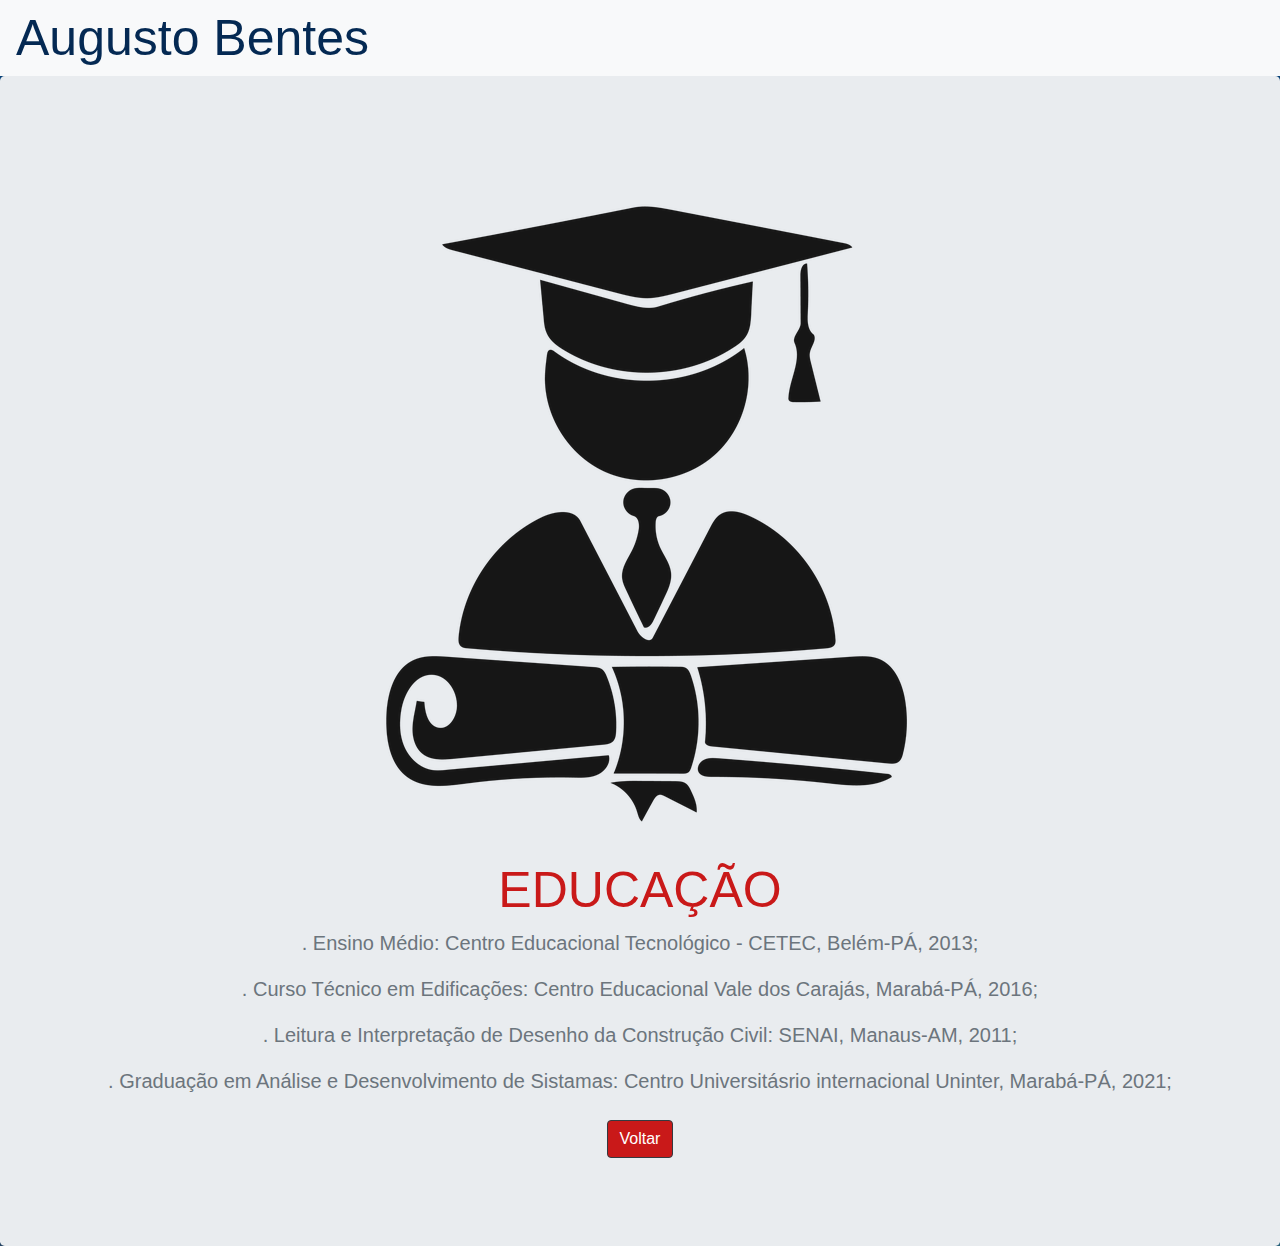
==== educação.html @ 2810fa7a "adicionei" ====
<!DOCTYPE html>
<html lang="pt-br">
<head>
    <meta charset="UTF-8">
    <meta http-equiv="X-UA-Compatible" content="IE=edge">
    <meta name="viewport" content="width=device-width, initial-scale=1.0">
    <title>Educação</title>
    <link rel="stylesheet" href="https://cdn.jsdelivr.net/npm/bootstrap@4.0.0/dist/css/bootstrap.min.css" integrity="sha384-Gn5384xqQ1aoWXA+058RXPxPg6fy4IWvTNh0E263XmFcJlSAwiGgFAW/dAiS6JXm" crossorigin="anonymous">
<script src="https://cdn.jsdelivr.net/npm/bootstrap@4.0.0/dist/js/bootstrap.min.js" integrity="sha384-JZR6Spejh4U02d8jOt6vLEHfe/JQGiRRSQQxSfFWpi1MquVdAyjUar5+76PVCmYl" crossorigin="anonymous"></script>
<script src="https://code.jquery.com/jquery-3.2.1.slim.min.js" integrity="sha384-KJ3o2DKtIkvYIK3UENzmM7KCkRr/rE9/Qpg6aAZGJwFDMVNA/GpGFF93hXpG5KkN" crossorigin="anonymous"></script>
<script src="https://cdn.jsdelivr.net/npm/popper.js@1.12.9/dist/umd/popper.min.js" integrity="sha384-ApNbgh9B+Y1QKtv3Rn7W3mgPxhU9K/ScQsAP7hUibX39j7fakFPskvXusvfa0b4Q" crossorigin="anonymous"></script>
    <link rel="stylesheet" href="./style.css">
</head>

<body>
    <nav class="navbar navbar-expand-lg navbar-light bg-light">
        <h1 class="mb-0">Augusto Bentes
        </h1>
        <button class="navbar-toggler" type="button" data-toggle="collapse" data-target="#navbarSupportedContent" aria-controls="navbarSupportedContent" aria-expanded="false" aria-label="Toggle navigation">
          <span class="navbar-toggler-icon"></span>
        </button>  
      </nav>
      <section class="jumbotron text-center">
        <div class="container">
            <img src="educação.png" alt="">
          <h1 class="jumbotron-heading">EDUCAÇÃO</h1>
          <p class="lead text-muted">. Ensino Médio: Centro Educacional Tecnológico - CETEC, Belém-PÁ, 2013;</p>
          <p class="lead text-muted">. Curso Técnico em Edificações: Centro Educacional Vale dos Carajás, Marabá-PÁ, 2016;</p>
          <p class="lead text-muted">. Leitura e Interpretação de Desenho da Construção Civil: SENAI, Manaus-AM, 2011;</p>
          <p class="lead text-muted">. Graduação em Análise e Desenvolvimento de Sistamas: Centro Universitásrio internacional Uninter, Marabá-PÁ, 2021;</p>
          <p>
            <a href="index.html" target="_blank" rel="external" class="btn btn-dark my-2">Voltar</a>
          </p>
        </div>
      </section>
</body>
</html>
---- style.css ----
:root {
    --primary: #c91919;
    --secondary: #084177;
    --roboto:'Roboto', sans-serif;
    background: linear-gradient(45deg, #002B5B, #2B4865, #256D85, #3FA796, #8FE3CF);
    background-size: 300% 300%;
    animation: colors 10s ease infinite;
}

body {
    background-color: var(--secondary);
    height: 100vh;
    overflow-x: hidden;
}


.main-navbar {
    background-color: rgba(8, 8, 8, 0.856);
}

.navbar-brand img {
    width: 100px;
}

.nav-link {
    color: #fff !important;
}

.navbar-collapse {
    flex-grow: unset !important;
}

.dropdown-menu {
    background-color: rgba(167, 36, 36, 0.856);
    
}

.dropdown-item {
    color: #fff;
}

.slider-image img {
    width: 90%;
    border-radius: 50%;
    overflow: hidden;
    border: 10px solid #0e0d0d;
    transform: rotate(5deg);
}

.slider {
    background: linear-gradient(50deg, #002B5B, #2B4865, #256D85, #3FA796, #8FE3CF);
    background-size: 600% 600%;
    height: 100vh;
    display: flex;
    align-items: center;
    animation: colors 15s ease infinite;
}

@keyframes colors {
    0% {
      background-position: 0% 50% ;
    }

    50% {
        background-position: 100% 50% ;
    }

    100% {
        background-position: 0% 50% ;
    }
}
.name {
    font-size: 70px;
    font-family: var(--roboto);
    /* color: var(--primary); */
    text-align: center;
    color: #c91919;
}

.job {
    font-size: 90px;
    font-family: var(--roboto);
    text-align: center;
    color: #fff;
}

.location {
    font-size: 60px;
    font-family: var(--roboto);
    text-align: center;
    color: var(--primary)
}


.description {
    color: rgba(255, 255, 255, 0.733);
    text-align: center;
}

@media(max-width:767px) {
    .job{
        font-size: 40px !important ;
    }
    .location{
        font-size: 30px !important;
    }
}

/* about */

.sm-title {
    color: var(--primary);
    font-size: 25px;
}

.lg-title {
    color: #c91919;
    font-size: 50px;
    font-family: var(--roboto);
}

.text {
    color: rgba(255, 255, 255, 0.671);
}

.about-image {
    width: 70%;
    border-radius: 5%;
    overflow: hidden;
}

.a-name {
    color: #c91919;
    font-size: 30px;
}

.um-trabalho {
    color: rgba(255, 255, 255, 0.671);
    font-size: 50px;
}

.a-job {
    color: #fff;
    font-size: 25px;
}

.a-job span {
    color: var(--primary);
}

.line {
    width: 100%;
    height: 1px;
    background-color: rgba(218, 14, 14, 0.425);
}

.line-1 {
    width: 100%;
    height: 2px;
    background-color: rgba(218, 14, 14, 0.425);
}

table {
    color: #fff;
}

.p-i {
    font-family: var(--roboto);
    color: rgb(238, 230, 230);

}

.card {
   background: #f3f4f7; 
   border-top: 2px solid rgba(185, 10, 10, 0.733);
   border-left: 2px solid rgba(185, 10, 10, 0.733);
   box-shadow: 20px 20px 50px #363434;
   
}

.iconSection {
    display: flex;
}

.icon-text {
    color: #fff;
    margin-left: 10px;
}

.c-text {
    color: rgb(241, 233, 233);
    font-size: 30px;
}
.c-text span {
    color: var(--primary);
   
}

.form-label {
    color: #fff;
}

.footer {
    height: 50px;
    width: 100vw;
    background-color: black;
    display: flex;
    align-items: center;
}

.footer a {
    text-decoration: none;
    color: rgb(218, 204, 204);
    margin-left: 43%;
}
 .footer a span {
     color: var(--primary);
 }

 .face {
    position: absolute; 
    width: 20px;
    height: 20px;
    transform: translate(-50% -50%);
 }

 .face a {
    display: inline-flex;
    width: 50px;
    height: 50px;
    background: #c91919;
    color: white;
    margin: 0 0px;
    border-radius: 50%;
    justify-content: center;
    align-items: center;
    transition: .5s;
    font-size: 20px;
 }

 .face a:hover {
    background: #1c4ef1;
 }

 .face a i {
    transition: 00.4s all;
 }
 
 .face a:hover > i {
    transform: scale(1.6) rotate(25deg);
 }

 .ins {
    position: absolute; 
    width: 20px;
    height: 20px;
    transform: translate(-50% -50%);
 }

.ins a {
    display: inline-flex;
    width: 50px;
    height: 50px;
    background: #c91919;
    color: white;
    margin: 0 64px;
    border-radius: 50%;
    justify-content: center;
    align-items: center;
    transition: .5s;
}

.ins a:hover {
    background: linear-gradient(#c61cf1, #780894, #c91919, #d3640a);
 }

.ins a i {
    transition: 00.4s all;
 }

.ins a:hover > i {
    transform: scale(1.6) rotate(25deg);
 }

.In {
    position: absolute; 
    width: 20px;
    height: 20px;
    transform: translate(-50% -50%);
 }

.In a {
    display: inline-flex;
    width: 50px;
    height: 50px;
    background: #c91919;
    color: white;
    margin: 0 127px;
    border-radius: 50%;
    justify-content: center;
    align-items: center;
    transition: .5s;
}

.In a:hover {
    background: #1c4ef1;
 }

.In a i {
    transition: 00.4s all;
 }

.In a:hover > i {
    transform: scale(1.6) rotate(25deg);
 }

.twi {
    position: absolute; 
    width: 20px;
    height: 20px;
    transform: translate(-50% -50%);
 }

.twi a {
    display: inline-flex;
    width: 50px;
    height: 50px;
    background: #c91919;
    color: white;
    margin: 0 188px;
    border-radius: 50%;
    justify-content: center;
    align-items: center;
    transition: .5s;
}

.twi a:hover {
    background: #1c4ef1;
 }

 .twi a i {
    transition: 00.4s all;
 }

.twi a:hover > i {    
    transform: scale(1.6) rotate(25deg);
 }

 .git {
    position: absolute; 
    width: 20px;
    height: 20px;
    transform: translate(-50% -50%);
 }
 .git a {
    display: inline-flex;
    width: 50px;
    height: 50px;
    background: #c91919;
    color: white;
    margin: 0 250px;
    border-radius: 50%;
    justify-content: center;
    align-items: center;
    transition: .5s;
    font-size: 20px;
 }

 .git a:hover {
    background: #18181a;
 }

 .git a i {
    transition: 00.4s all;
 }
 
 .git a:hover > i {
    transform: scale(1.6) rotate(25deg);
 }

 .btn-dark {
    background: #c91919;
 }

.navbar{
    color: #042953;
}

.jumbotron-heading{
    color: #c91919;
    font-size: 50px;
    
}
.mb-0{
    font-size: 50px; 
    text-align: center;
}
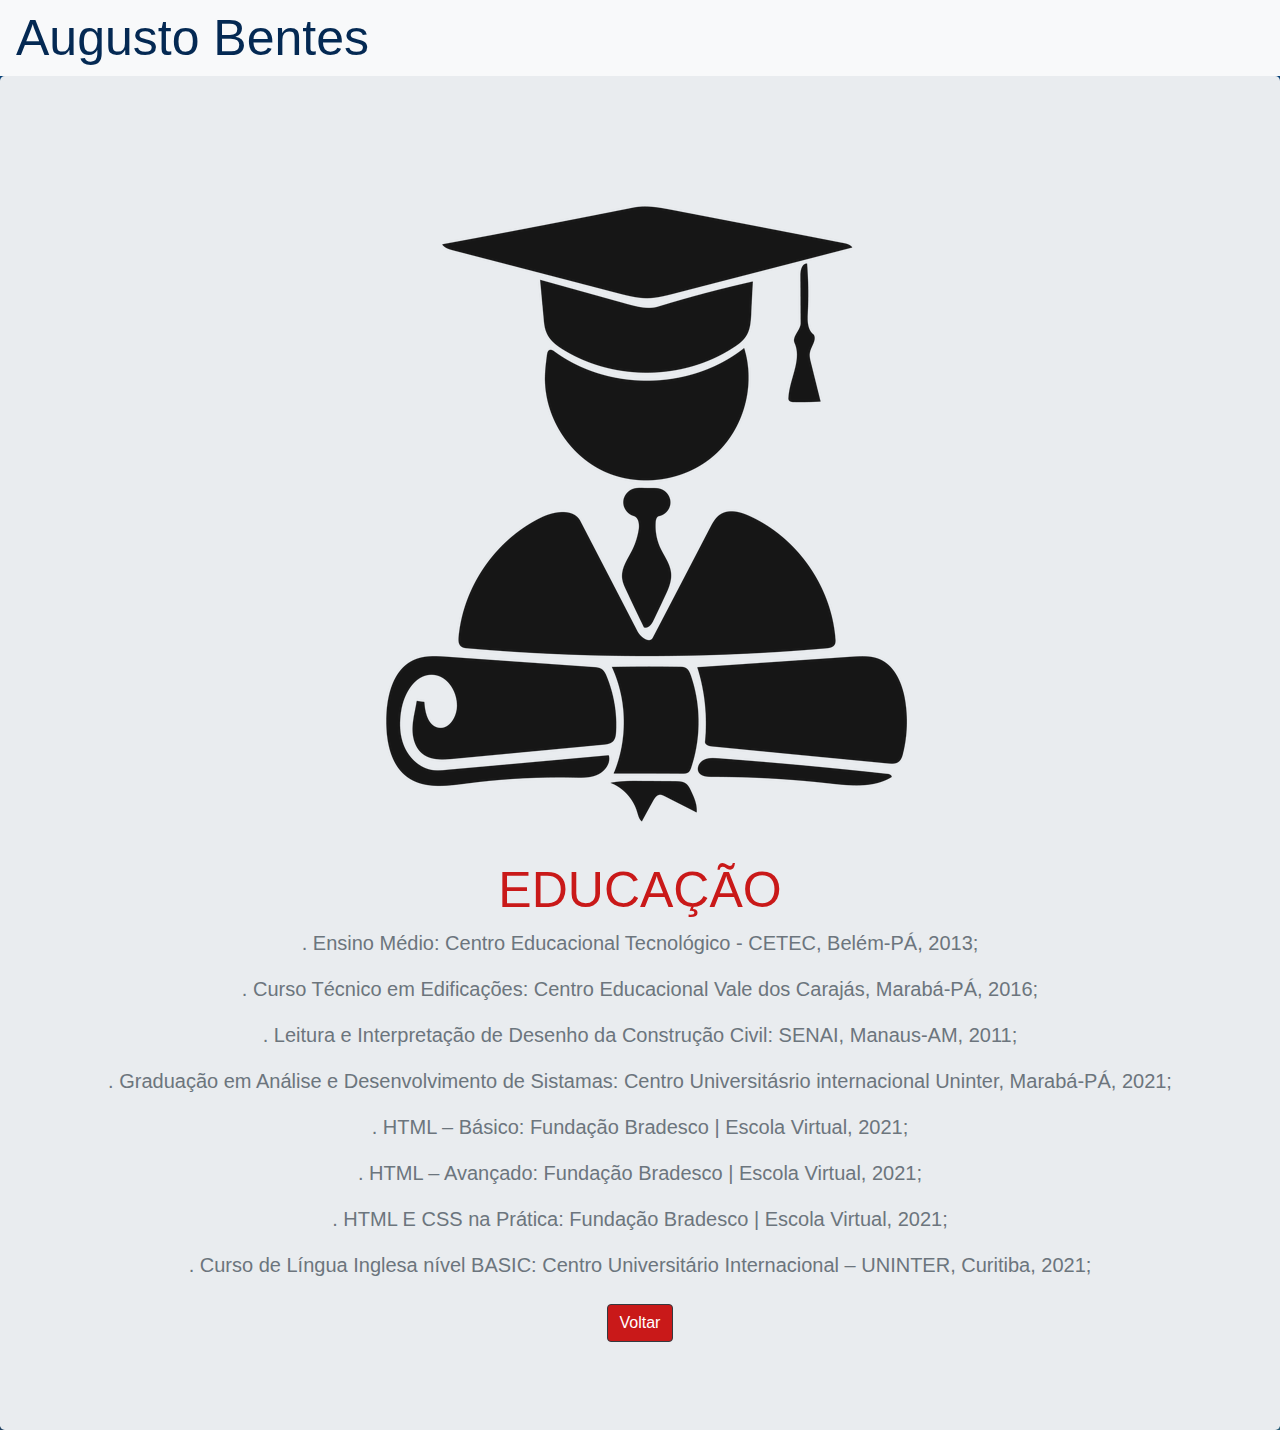
==== commit b2660141: "adicionei mais alteração" ====
--- a/educação.html
+++ b/educação.html
@@ -27,7 +27,11 @@
           <p class="lead text-muted">. Ensino Médio: Centro Educacional Tecnológico - CETEC, Belém-PÁ, 2013;</p>
           <p class="lead text-muted">. Curso Técnico em Edificações: Centro Educacional Vale dos Carajás, Marabá-PÁ, 2016;</p>
           <p class="lead text-muted">. Leitura e Interpretação de Desenho da Construção Civil: SENAI, Manaus-AM, 2011;</p>
-          <p class="lead text-muted">. Graduação em Análise e Desenvolvimento de Sistamas: Centro Universitásrio internacional Uninter, Marabá-PÁ, 2021;</p>
+          <p class="lead text-muted">. Graduação em Análise e Desenvolvimento de Sistamas: Centro Universitásrio internacional Uninter, Marabá-PÁ, 2021; </p>
+          <p class="lead text-muted">. HTML – Básico: Fundação Bradesco | Escola Virtual, 2021;</p>
+          <p class="lead text-muted">. HTML – Avançado: Fundação Bradesco | Escola Virtual, 2021;</p>
+          <p class="lead text-muted">. HTML E CSS na Prática: Fundação Bradesco | Escola Virtual, 2021;</p>
+          <p class="lead text-muted">. Curso de Língua Inglesa nível BASIC: Centro Universitário Internacional – UNINTER, Curitiba, 2021;</p>
           <p>
             <a href="index.html" target="_blank" rel="external" class="btn btn-dark my-2">Voltar</a>
           </p>
--- a/style.css
+++ b/style.css
@@ -15,7 +15,7 @@
 
 
 .main-navbar {
-    background-color: rgba(8, 8, 8, 0.856);
+    background-color: #002B5B;
 }
 
 .navbar-brand img {
@@ -43,7 +43,7 @@
     width: 90%;
     border-radius: 50%;
     overflow: hidden;
-    border: 10px solid #0e0d0d;
+    border: 10px solid #c91919;
     transform: rotate(5deg);
 }
 
@@ -72,9 +72,23 @@
 .name {
     font-size: 70px;
     font-family: var(--roboto);
-    /* color: var(--primary); */
-    text-align: center;
-    color: #c91919;
+    color: var(--primary);
+    text-align: center;
+    color: #c91919;
+}
+
+.name-1 {
+    font-size: 40px;
+    font-family: var(--roboto);
+    text-align: center;
+    color: #c91919;
+}
+
+.name-2 {
+    font-size: 40px;
+    font-family: var(--roboto);
+    text-align: center;
+    color: #e4dcdc;
 }
 
 .job {
@@ -85,15 +99,17 @@
 }
 
 .location {
-    font-size: 60px;
-    font-family: var(--roboto);
-    text-align: center;
-    color: var(--primary)
+    font-size: 40px;
+    font-family: var(--roboto);
+    text-align: center;
+    color: #c91919;
 }
 
 
 .description {
-    color: rgba(255, 255, 255, 0.733);
+    font-size: 18px;
+    font-family: var(--roboto);
+    color: rgba(238, 223, 223, 0.733);
     text-align: center;
 }
 
@@ -131,7 +147,7 @@
 
 .a-name {
     color: #c91919;
-    font-size: 30px;
+    font-size: 40px;
 }
 
 .um-trabalho {
@@ -151,13 +167,13 @@
 .line {
     width: 100%;
     height: 1px;
-    background-color: rgba(218, 14, 14, 0.425);
+    background-color: #c91919;
 }
 
 .line-1 {
     width: 100%;
-    height: 2px;
-    background-color: rgba(218, 14, 14, 0.425);
+    height: 1px;
+    background-color: #c91919;
 }
 
 table {
@@ -187,9 +203,14 @@
     margin-left: 10px;
 }
 
+.icon-text-1 {
+    color: #fff;
+    margin-left: 30px;
+}
+
 .c-text {
     color: rgb(241, 233, 233);
-    font-size: 30px;
+    font-size: 40px;
 }
 .c-text span {
     color: var(--primary);
@@ -203,7 +224,7 @@
 .footer {
     height: 50px;
     width: 100vw;
-    background-color: black;
+    background-color: #002B5B;
     display: flex;
     align-items: center;
 }
@@ -395,3 +416,11 @@
     font-size: 50px; 
     text-align: center;
 }
+
+.wht {
+    position: absolute; 
+    left: 4.6%; 
+    margin: -9px;   
+    font-size: 35px;
+    color: #c91919;
+}
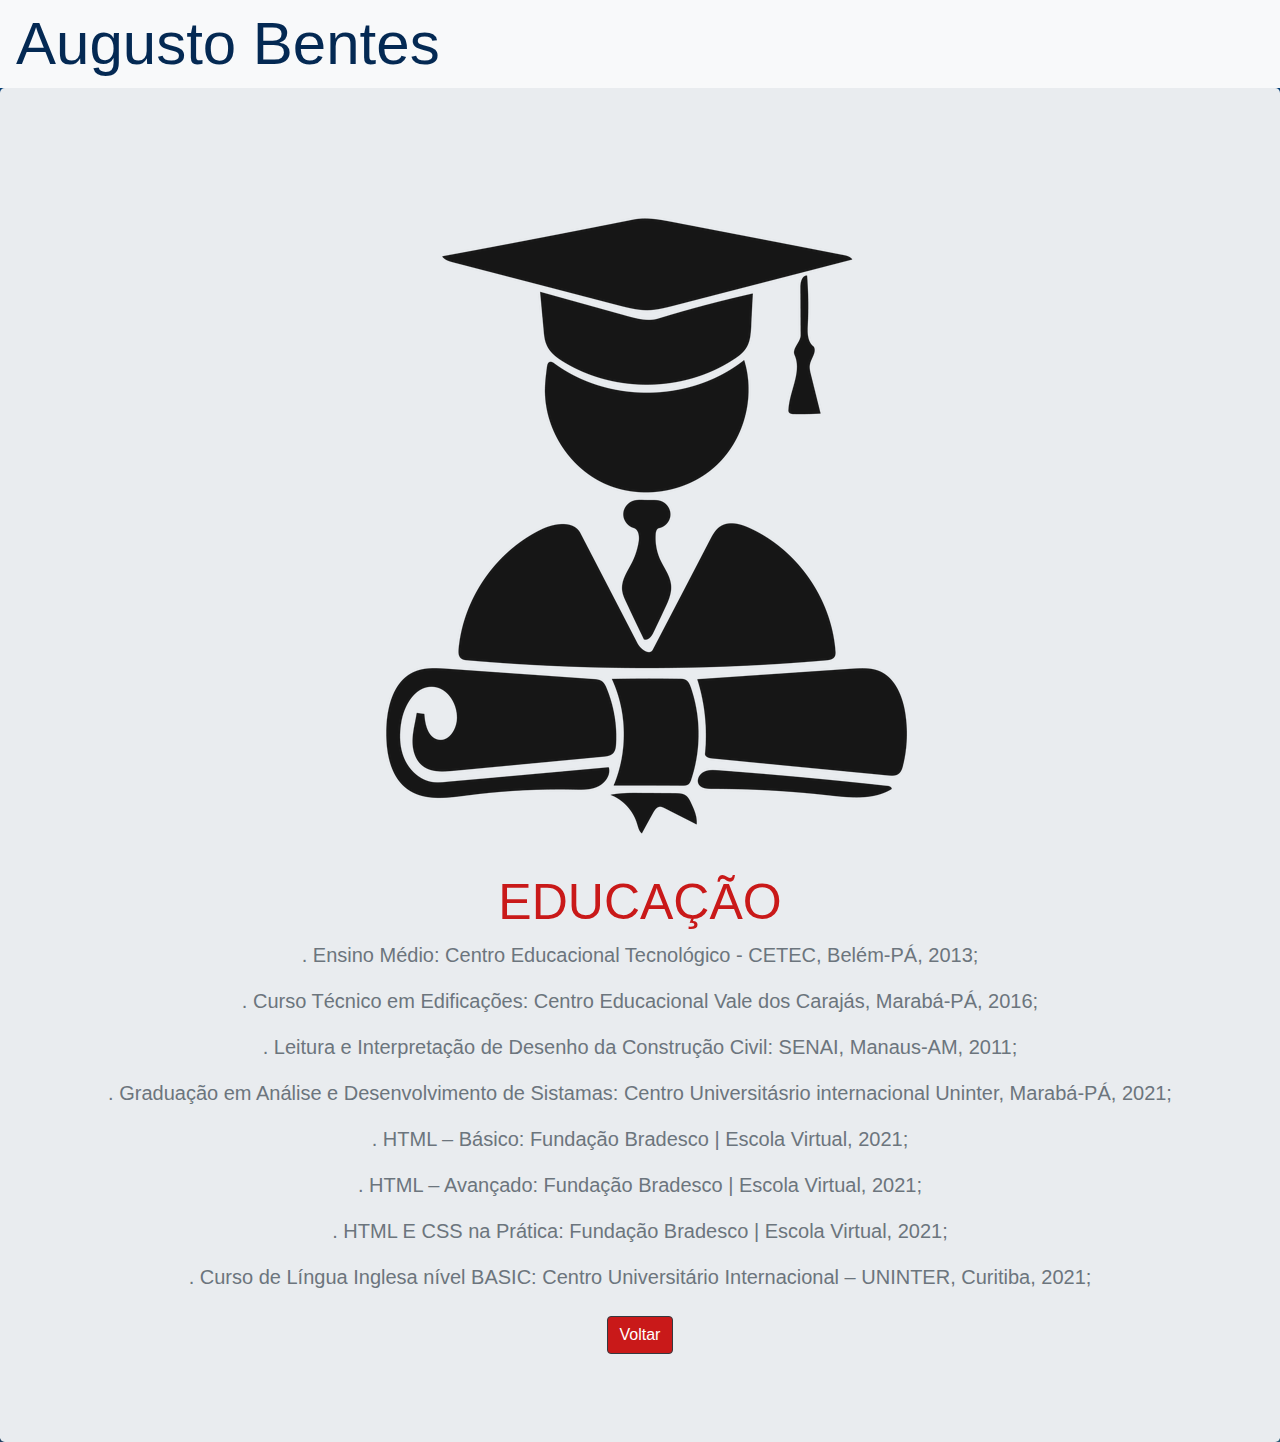
==== commit 6b83b278: "adicionei" ====
--- a/educação.html
+++ b/educação.html
@@ -11,7 +11,7 @@
 <script src="https://cdn.jsdelivr.net/npm/popper.js@1.12.9/dist/umd/popper.min.js" integrity="sha384-ApNbgh9B+Y1QKtv3Rn7W3mgPxhU9K/ScQsAP7hUibX39j7fakFPskvXusvfa0b4Q" crossorigin="anonymous"></script>
     <link rel="stylesheet" href="./style.css">
 </head>
-
+<!-- função do botão leia mais sobre educação -->
 <body>
     <nav class="navbar navbar-expand-lg navbar-light bg-light">
         <h1 class="mb-0">Augusto Bentes
@@ -33,7 +33,7 @@
           <p class="lead text-muted">. HTML E CSS na Prática: Fundação Bradesco | Escola Virtual, 2021;</p>
           <p class="lead text-muted">. Curso de Língua Inglesa nível BASIC: Centro Universitário Internacional – UNINTER, Curitiba, 2021;</p>
           <p>
-            <a href="index.html" target="_blank" rel="external" class="btn btn-dark my-2">Voltar</a>
+            <a href="index.html" target="_blank" rel="external" class="btn btn-dark my-2">Voltar</a><!-- função que retona para o conteúdo principal -->
           </p>
         </div>
       </section>
--- a/style.css
+++ b/style.css
@@ -1,19 +1,20 @@
+/* estilização do fundo do site */
 :root {
-    --primary: #c91919;
+    --primary: #0c0b0b;
     --secondary: #084177;
     --roboto:'Roboto', sans-serif;
     background: linear-gradient(45deg, #002B5B, #2B4865, #256D85, #3FA796, #8FE3CF);
     background-size: 300% 300%;
     animation: colors 10s ease infinite;
 }
-
+/* estilização do corpo */
 body {
     background-color: var(--secondary);
     height: 100vh;
     overflow-x: hidden;
 }
 
-
+/* estilização das fontes */
 .main-navbar {
     background-color: #002B5B;
 }
@@ -43,7 +44,7 @@
     width: 90%;
     border-radius: 50%;
     overflow: hidden;
-    border: 10px solid #c91919;
+    border: 10px solid #0c0b0b;
     transform: rotate(5deg);
 }
 
@@ -74,14 +75,14 @@
     font-family: var(--roboto);
     color: var(--primary);
     text-align: center;
-    color: #c91919;
+    color: #0c0b0b;
 }
 
 .name-1 {
     font-size: 40px;
     font-family: var(--roboto);
     text-align: center;
-    color: #c91919;
+    color: #0c0b0b;
 }
 
 .name-2 {
@@ -102,7 +103,7 @@
     font-size: 40px;
     font-family: var(--roboto);
     text-align: center;
-    color: #c91919;
+    color: #0c0b0b;
 }
 
 
@@ -122,15 +123,13 @@
     }
 }
 
-/* about */
-
 .sm-title {
     color: var(--primary);
     font-size: 25px;
 }
 
 .lg-title {
-    color: #c91919;
+    color: #0c0b0b;
     font-size: 50px;
     font-family: var(--roboto);
 }
@@ -146,7 +145,7 @@
 }
 
 .a-name {
-    color: #c91919;
+    color: #0f0909;
     font-size: 40px;
 }
 
@@ -167,13 +166,13 @@
 .line {
     width: 100%;
     height: 1px;
-    background-color: #c91919;
+    background-color: #0c0b0b;
 }
 
 .line-1 {
     width: 100%;
     height: 1px;
-    background-color: #c91919;
+    background-color: #0c0b0b;
 }
 
 table {
@@ -185,7 +184,7 @@
     color: rgb(238, 230, 230);
 
 }
-
+/* estilização do cartões */
 .card {
    background: #f3f4f7; 
    border-top: 2px solid rgba(185, 10, 10, 0.733);
@@ -237,7 +236,7 @@
  .footer a span {
      color: var(--primary);
  }
-
+/* estilização do ícone facebook */
  .face {
     position: absolute; 
     width: 20px;
@@ -270,7 +269,7 @@
  .face a:hover > i {
     transform: scale(1.6) rotate(25deg);
  }
-
+/* estilização do ícone instagram */
  .ins {
     position: absolute; 
     width: 20px;
@@ -302,7 +301,7 @@
 .ins a:hover > i {
     transform: scale(1.6) rotate(25deg);
  }
-
+/* estilização do ícone linkedin */
 .In {
     position: absolute; 
     width: 20px;
@@ -334,7 +333,7 @@
 .In a:hover > i {
     transform: scale(1.6) rotate(25deg);
  }
-
+/* estilização do ícone twitter */
 .twi {
     position: absolute; 
     width: 20px;
@@ -366,7 +365,7 @@
 .twi a:hover > i {    
     transform: scale(1.6) rotate(25deg);
  }
-
+/* estilização do ícone github */
  .git {
     position: absolute; 
     width: 20px;
@@ -413,7 +412,7 @@
     
 }
 .mb-0{
-    font-size: 50px; 
+    font-size: 60px; 
     text-align: center;
 }
 
@@ -424,3 +423,13 @@
     font-size: 35px;
     color: #c91919;
 }
+
+.jumbotron-heading-1{
+    color: #c91919;
+    font-size: 60px;
+}
+
+.btn-darky {
+
+    background: #c91919;
+ }